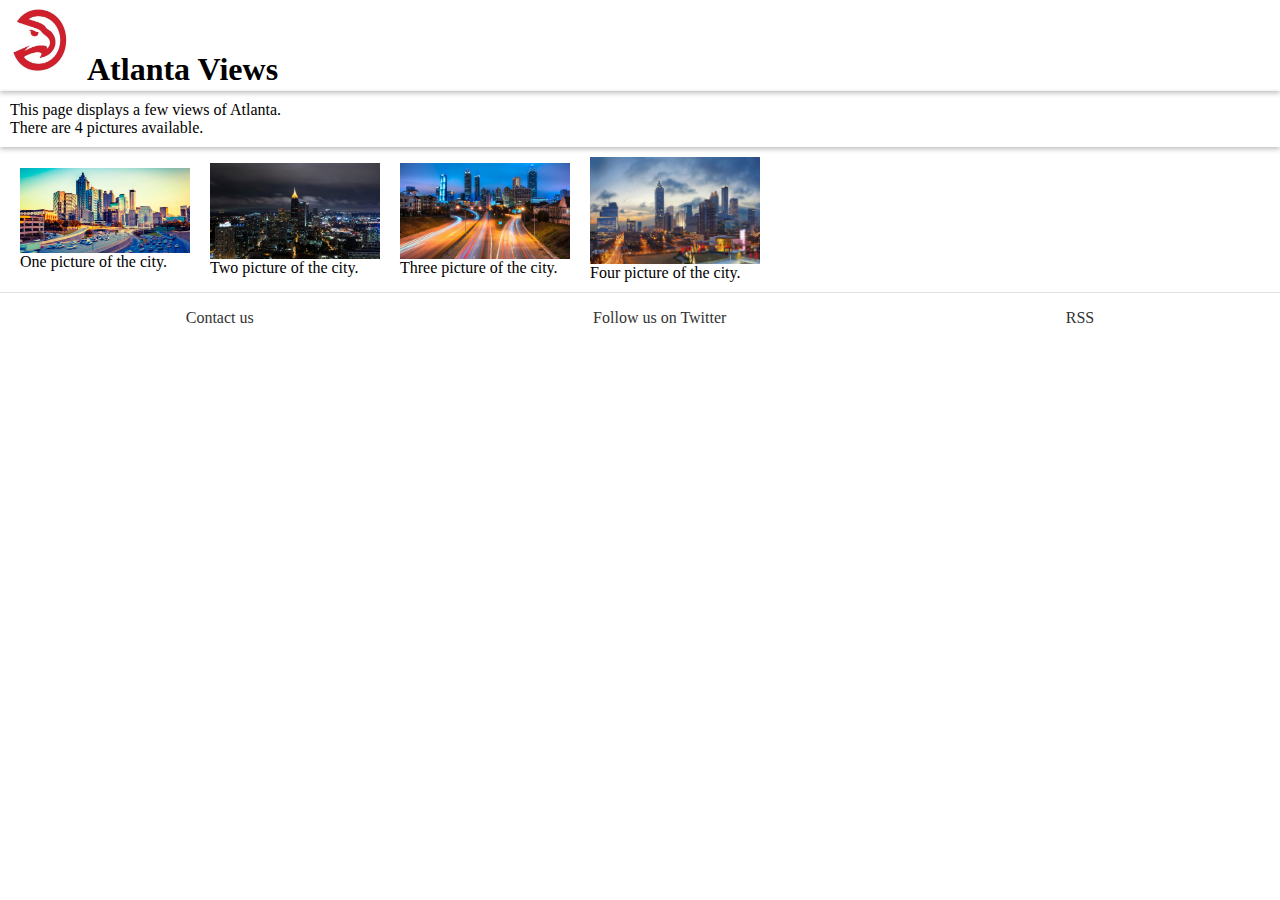
==== full_stack/project website/index.html @ e6a54ce5 "version 1" ====
<html>
  <head>
    <meta charset="utf-8">
    <meta name="viewport" content="width=device-width,initial-scale=1">
    <meta http-equiv="X-UA-Compatible" content="IE=edge">
    <link rel="stylesheet" type="text/css" href="style.css">
  </head>
  <body>
    <header class = "header">
      <div class = "haeder_inner">
        <img class="header__logo" src="img/logo.jpg" alt="iconic view of a cityscape">
        <h1 class = "header_title">Atlanta Views</h1>
      </div>
    </header>
    <main>
      <article>
        <p>This page displays a few views of Atlanta.</p>
        <p>There are 4 pictures available.</p>
      </article>
      <div>
        <ul class = "pics">
          <li>
            <img class="images" src="img/im1.jpg" alt="one view of a cityscape">
            <p>One picture of the city.</p>
          </li>
          <li>
            <img class="images" src="img/im2.jpg" alt="two view of a cityscape">
            <p>Two picture of the city.</p>
          </li>
          <li>
            <img class="images" src="img/im3.jpg" alt="three view of a cityscape">
            <p>Three picture of the city.</p>
          </li>
          <li>
            <img class="images" src="img/im4.jpg" alt="four view of a cityscape">
            <p>Four picture of the city.</p>
          </li>
        </ul>
        <footer>
          <ul class = "footer">
            <li><a href="#">Contact us</a></li>
            <li><a href="#">Follow us on Twitter</a></li>
            <li><a href="#">RSS</a></li>
          </ul>
        </footer>
      </div>
    </main>
  </body>
</html>
---- full_stack/project website/style.css ----
* {
  margin: 0;
  padding: 0;
}

.header {
  box-shadow: 0 2px 5px rgba(0, 0, 0, 0.26);
}

.header__logo {
  height: 80px;
  width: 80px;
}

.header_title {
  display: inline-block;
  margin: 0;
  padding: 3px;
}

main, article {
  max-width: 100%;
  margin-left: auto;
  margin-right: auto;
}

article {
  padding: 10px;
  box-shadow: 0 2px 5px rgba(0, 0, 0, 0.26);
}

.images {
  border: 2px;
  max-width: 170px;
  max-height: 120px;
}

.pics > li {
  clear: both;
  margin: auto 10px;
}
.pics {
  margin: 10px;
}
ul {
  clear: both;
  list-style: none;
  margin: 0;
  padding: 0;
  display: flex;
  flex-direction: row;
  flex-wrap: wrap;
  max-width: 100%;
  margin-left: auto;
  margin-right: auto;
}


footer {
  border-top: 1px solid #E0E0E0;
  padding: 1em;
  max-width: 100%;
  margin-left: auto;
  margin-right: auto;
}

footer li {
  display: inline-block;
  margin: auto;
  margin-left: auto;
  margin-right: auto;
}

footer a {
  text-decoration: none;
  color: #333;
  padding: 1.5em;
}
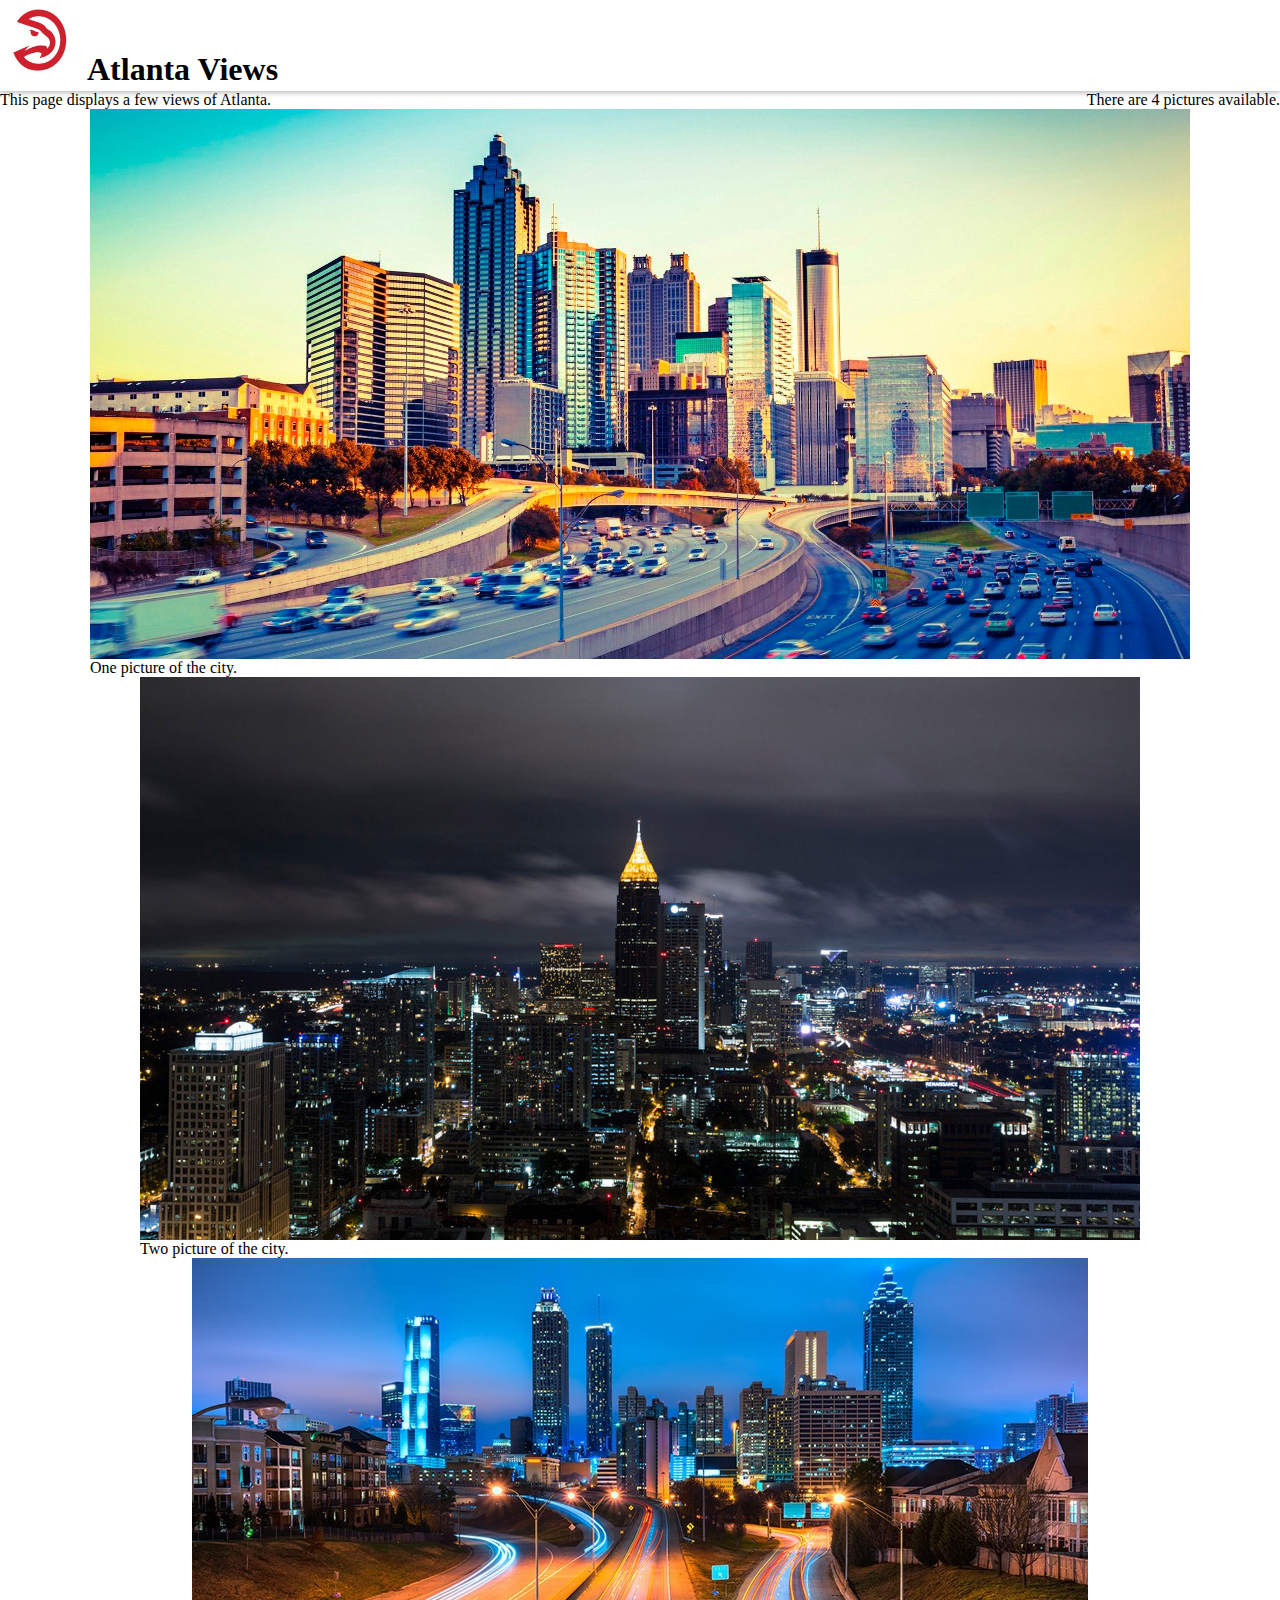
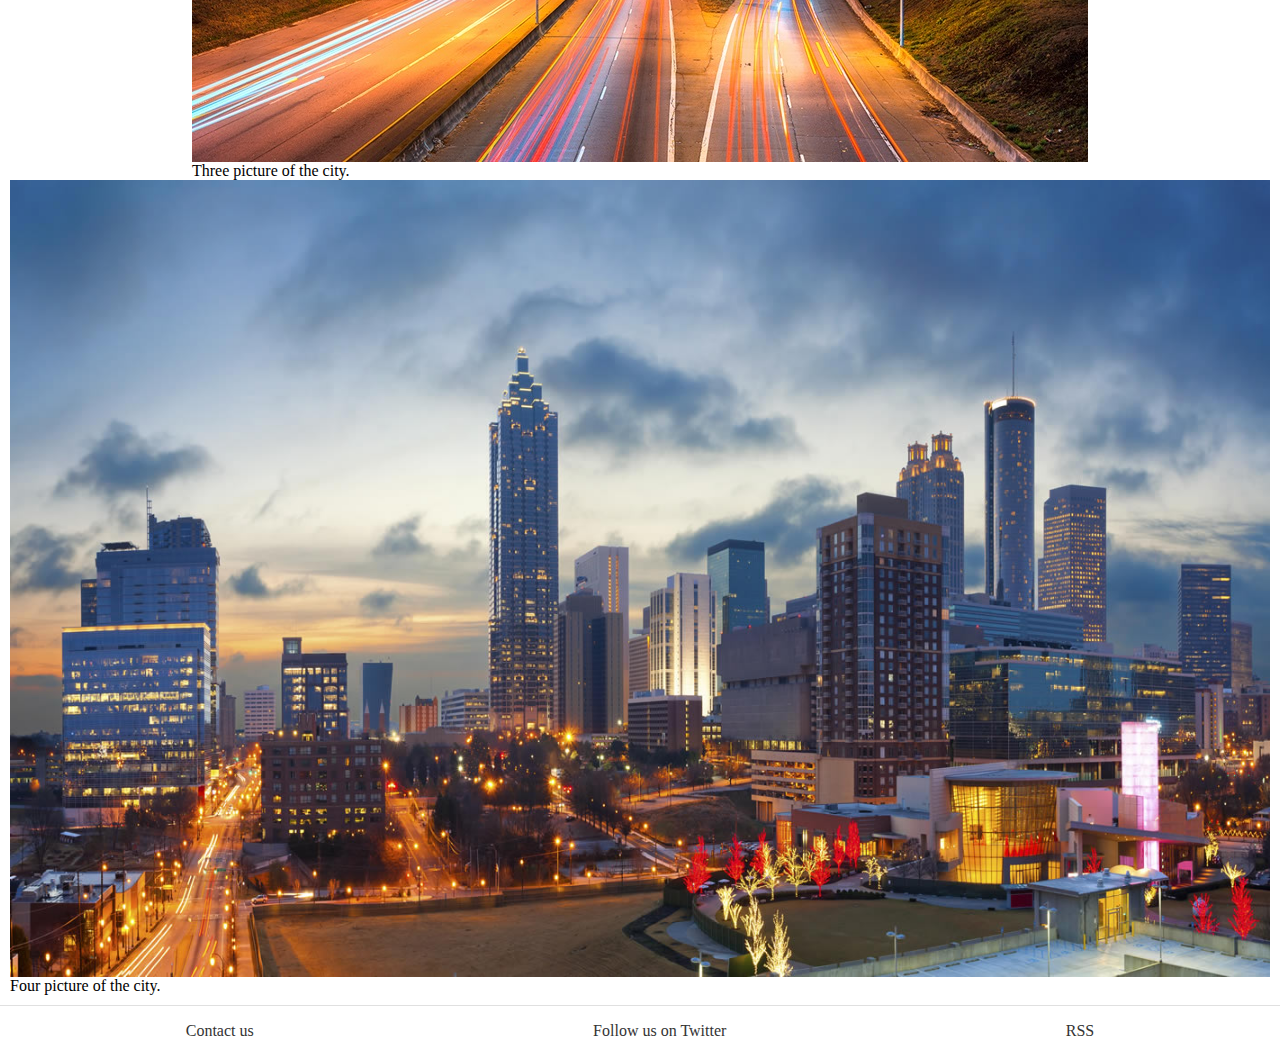
==== commit ef7e2e96: "final website" ====
--- a/full_stack/project website/index.html
+++ b/full_stack/project website/index.html
@@ -13,11 +13,15 @@
       </div>
     </header>
     <main>
-      <article>
-        <p>This page displays a few views of Atlanta.</p>
-        <p>There are 4 pictures available.</p>
-      </article>
-      <div>
+
+        <div class = "text1">
+          <p>This page displays a few views of Atlanta.</p>
+        </div>
+        <div class = "text2">
+          <p>There are 4 pictures available.</p>
+        </div>
+
+      <div class = "items">
         <ul class = "pics">
           <li>
             <img class="images" src="img/im1.jpg" alt="one view of a cityscape">
--- a/full_stack/project website/style.css
+++ b/full_stack/project website/style.css
@@ -31,17 +31,28 @@
 
 .images {
   border: 2px;
-  max-width: 170px;
-  max-height: 120px;
+  max-width: 100%;
+  max-height: 100%;
+}
+.text1 {
+  float:left;
+  min-width: 20px;
+}
+.text2 {
+  float:right;
+  min-width: 20px;
+}
+.pics > li {
+  clear: both;
+  margin: auto 15px;
+  margin-left: auto;
+  margin-right: auto;
 }
 
-.pics > li {
-  clear: both;
-  margin: auto 10px;
-}
 .pics {
   margin: 10px;
 }
+
 ul {
   clear: both;
   list-style: none;
